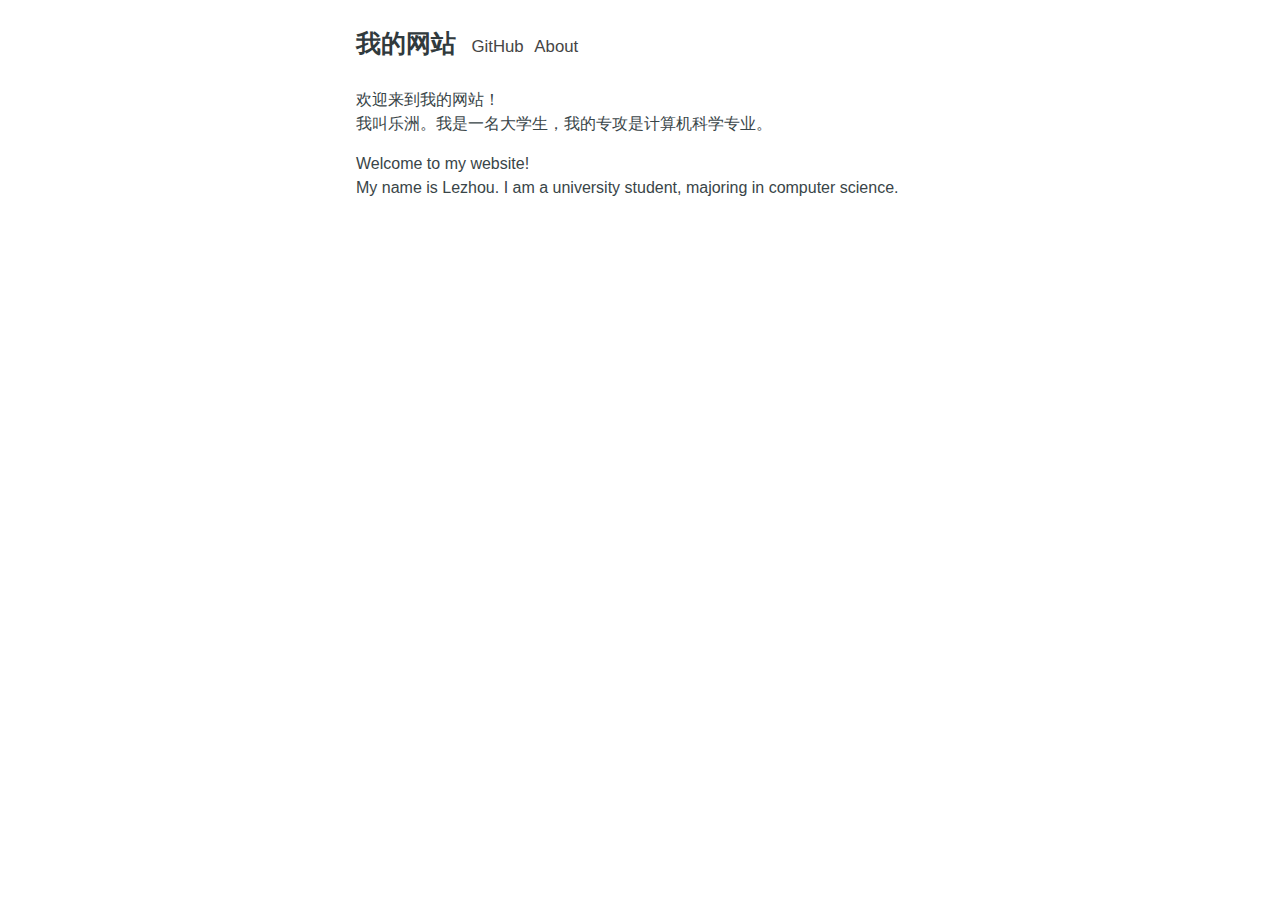
==== index.html @ ccfbb294 "init commit" ====
<!DOCTYPE html>
<html><head>
	<meta name="generator" content="Hugo 0.101.0" />
    <meta charset="utf-8">
    <meta name="viewport" content="width=device-width, initial-scale=1.0">
    
    <link rel="shortcut icon" href="https://lezhou8.github.io/favicon.ico">
    <link rel="alternate" type="application/rss+xml" href="https://lezhou8.github.io/index.xml" title="我的网站">
    
    <link rel="stylesheet" href="/css/style.min.css">

    <title>Introductory page</title>
</head>
<body><header id="banner">
    <h2><a href="https://lezhou8.github.io/">我的网站</a></h2>
    <nav>
        <ul>
            <li>
                <a href="https://github.com/lezhou8" title="">GitHub</a>
            </li><li>
                <a href="/about" title="">About</a>
            </li>
        </ul>
    </nav>
</header>
<main id="content">
<p>欢迎来到我的网站！<br>
我叫乐洲。我是一名大学生，我的专攻是计算机科学专业。</p>
<p>Welcome to my website!<br>
My name is Lezhou. I am a university student, majoring in computer science.</p>


        </main><footer id="footer">
    
</footer>
</body>
</html>
---- css/style.min.css ----
*,*:before,*:after{box-sizing:border-box}html{font-size:62.5%}body{font-size:16px;font-size:1.6rem;font-family:-apple-system,BlinkMacSystemFont,segoe ui,Helvetica,Arial,sans-serif,apple color emoji,segoe ui emoji,segoe ui symbol;color:#313a3d;width:100%;margin:0 auto;padding:0 16px;line-height:1.6}header#banner{margin:25px 0}header#banner a{color:#313a3d;text-decoration:none}header#banner a:hover{text-decoration:underline}header#banner h2{display:inline;font-size:21px;font-size:2.1rem;margin:0 8px 0 0}header#banner nav{display:inline-block}header#banner nav ul{list-style-type:none;font-size:1.05em;margin:0;padding:0}header#banner nav ul li{display:inline;margin:0 3px}header#banner nav ul li a{color:#454545}main#content a{color:#007dfa;text-decoration:none}main#content a:hover{text-decoration:underline}main#content h1,main#content h2,main#content h3,main#content h4,main#content h5,main#content h6{margin-bottom:0;line-height:1.15}main#content h3{font-size:19px;font-size:1.9rem}main#content h1+p,main#content h2+p,main#content h3+p,main#content h4+p,main#content h5+p,main#content h6+p{margin-top:5px}main#content p{color:#394548;margin:16px 0}main#content hr{height:1px;border:0;background:#d8d8d8}main#content abbr{cursor:help}main#content ul#posts{list-style-type:none;font-size:16px;font-size:1.6rem;margin-top:0;padding:0}main#content ul#posts li{margin:5px 0;padding:0}main#content ul#posts small{font-size:.8em;color:#767676;margin-left:10px}main#content ul#posts li a{text-decoration:none}main#content ul#posts li a:hover{color:#369aff}main#content ul#posts li a:hover small{color:inherit}main#content header#post-header h1{display:block;font-size:23px;font-size:2.3rem;font-weight:600;line-height:1.15}main#content header#post-header>div{display:block;font-size:.85em;color:#767676}main#content #toc{border:1px solid #b1b1b1;border-radius:1px;line-height:26px;margin:16px 0;padding:9px 14px}main#content #toc h4{font-size:1.06em;color:#3d3d3d;margin:0}main#content #toc nav#TableOfContents{margin-top:4px}main#content #toc nav#TableOfContents>ul,main#content #toc nav#TableOfContents>ol{margin-left:-40px}main#content #toc ul,main#content #toc ol{font-size:.98em;margin:0;padding:0 0 0 40px}main#content #toc ul{list-style-type:none}main#content #toc ol{counter-reset:item}main#content #toc ol li{display:block}main#content #toc ol li:before{content:counters(item,".")". ";counter-increment:item}main#content img{max-width:100%;margin:0 auto}main#content figure{margin:16px 0}main#content figure img{display:block;max-width:100%;margin:0 auto}main#content figure figcaption{font-size:.92em;font-style:italic;line-height:22px;text-align:center;margin-top:6px;padding:0 10px}main#content figure figcaption h4{font-style:normal;display:inline;margin:0}main#content figure figcaption p{display:inline;margin:0;padding-left:8px}main#content blockquote{font-style:italic;margin-top:10px;margin-bottom:10px;margin-left:50px;padding-left:15px;border-left:3px solid #ccc}main#content code,main#content pre{font-family:menlo,monospace}main#content code{font-size:.96em;padding:0 5px}main#content pre{display:block;overflow-x:auto;font-size:14px;font-size:1.4rem;white-space:pre;margin:20px 0;padding:1.5rem;line-height:1.4}main#content pre code{padding:0}main#content section.footnotes{font-size:.9em}footer#footer{font-size:14px;font-size:1.4rem;font-weight:400;color:#b3b3b3;margin:40px 0}@media(min-width:770px){body{width:600px;line-height:1.5}main#content hr{width:108%;margin-left:-3.8%}header#banner h2{font-size:25px;font-size:2.5rem}main#content h3{font-size:20px;font-size:2rem}main#content ul#posts{font-size:18px;font-size:1.8rem}main#content header#post-header h1{font-size:24px;font-size:2.4rem}main#content img{max-width:108%;margin-left:-3.8%}main#content figure{margin-left:-3.8%}main#content figure img{max-width:108%}main#content pre{width:108%;margin-left:-3.8%;padding:1.5rem 2.2rem}}@media(prefers-color-scheme:dark){html{scrollbar-color:#6c6c6c #2e2e2e}body{color:#ebebeb;background:#121212;-webkit-font-smoothing:antialiased;-moz-osx-font-smoothing:grayscale}header#banner a{color:#e0e0e0;text-decoration:none}header#banner nav ul li a{color:#ccc}main#content a{color:#00b1ed}main#content p{color:#f5f5f5}main#content hr{background:#5c5c5c}main#content #toc h4{color:#d4d4d4}main#content ul#posts small{color:#a7a7a7}main#content ul#posts li a:hover{color:#21c7ff}main#content header#post-header div{color:#a7a7a7}}
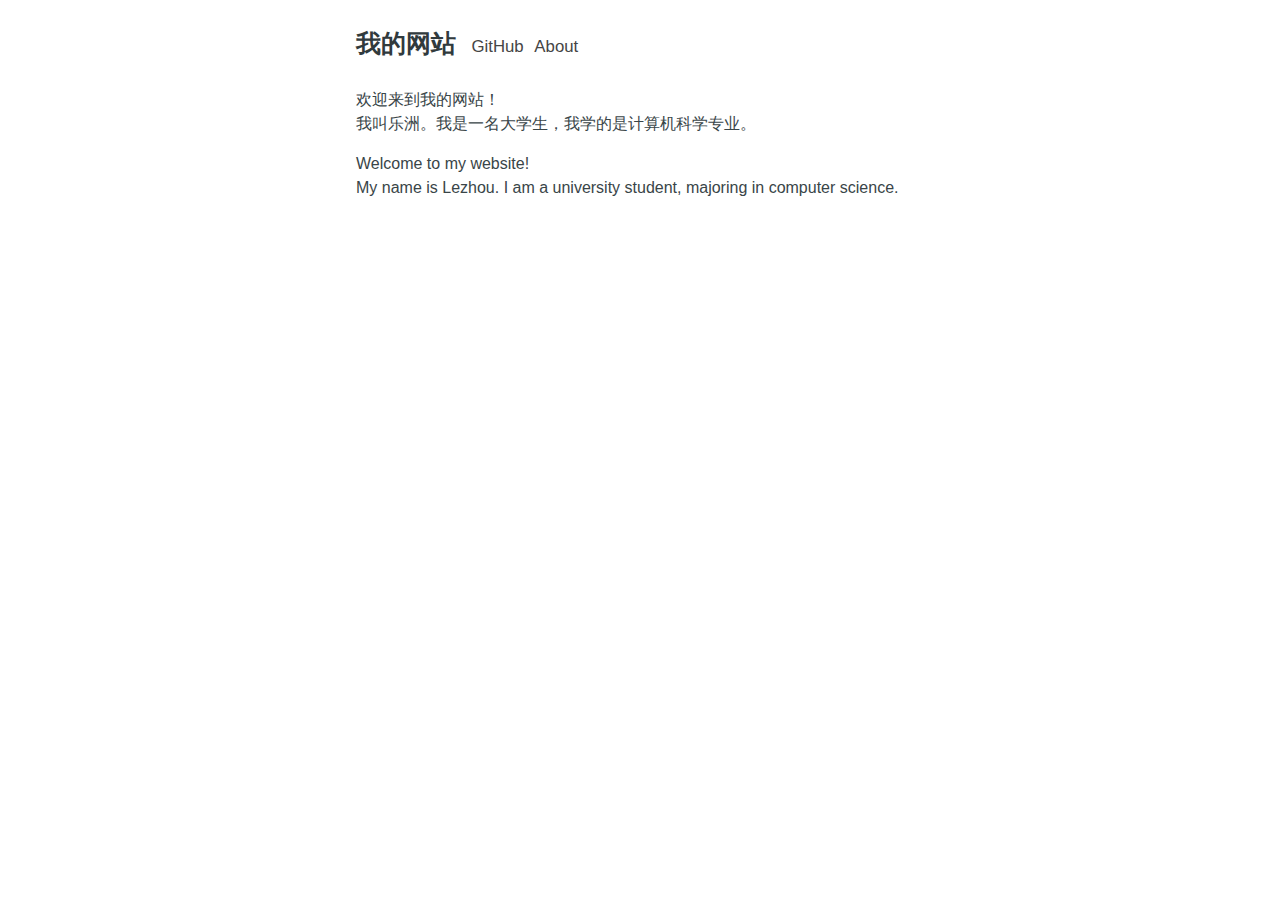
==== commit 58d7b7be: "fixing grammatical error" ====
--- a/index.html
+++ b/index.html
@@ -25,7 +25,7 @@
 </header>
 <main id="content">
 <p>欢迎来到我的网站！<br>
-我叫乐洲。我是一名大学生，我的专攻是计算机科学专业。</p>
+我叫乐洲。我是一名大学生，我学的是计算机科学专业。</p>
 <p>Welcome to my website!<br>
 My name is Lezhou. I am a university student, majoring in computer science.</p>
 
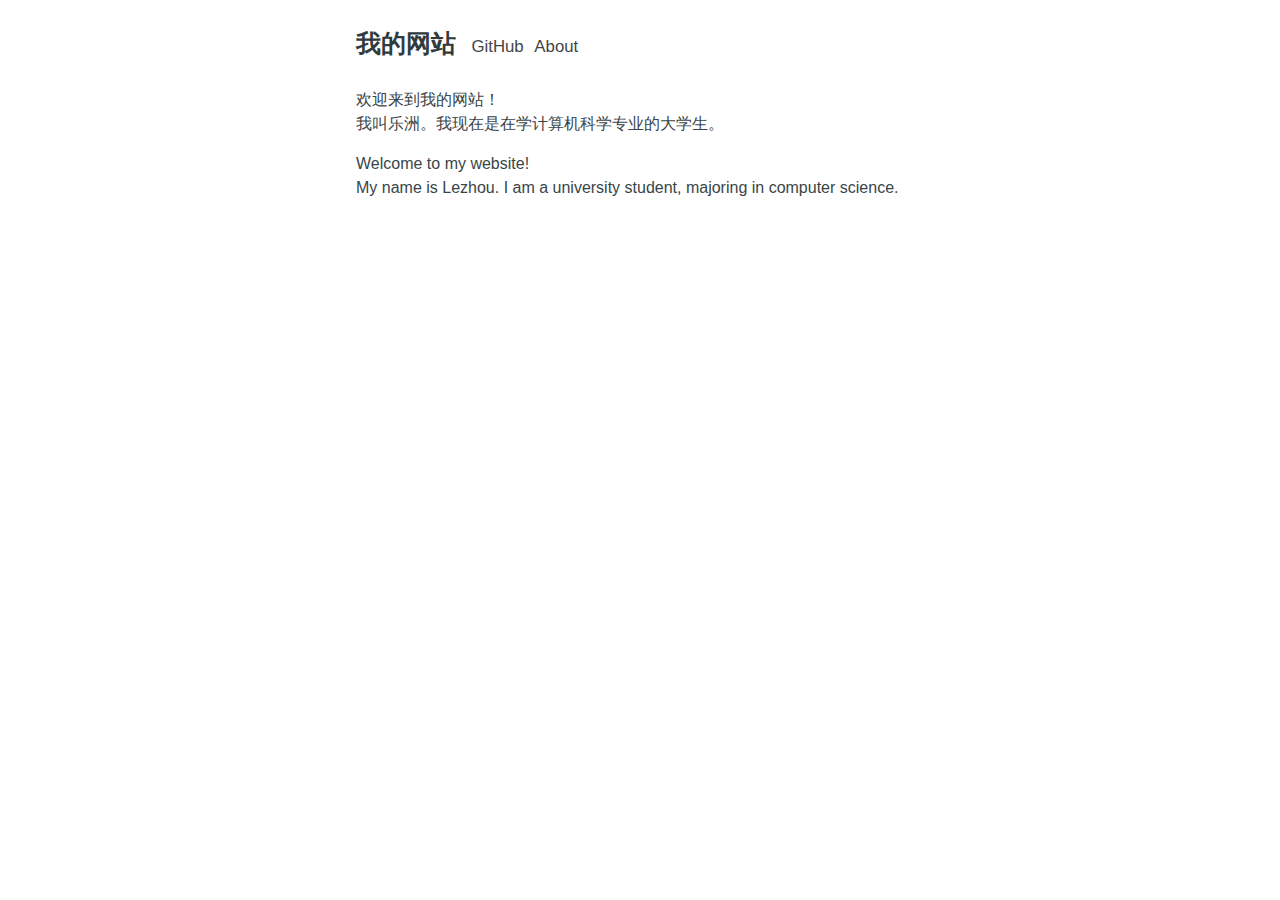
==== commit fb0b3b10: "fixing linguistic issues" ====
--- a/index.html
+++ b/index.html
@@ -25,7 +25,7 @@
 </header>
 <main id="content">
 <p>欢迎来到我的网站！<br>
-我叫乐洲。我是一名大学生，我学的是计算机科学专业。</p>
+我叫乐洲。我现在是在学计算机科学专业的大学生。</p>
 <p>Welcome to my website!<br>
 My name is Lezhou. I am a university student, majoring in computer science.</p>
 
